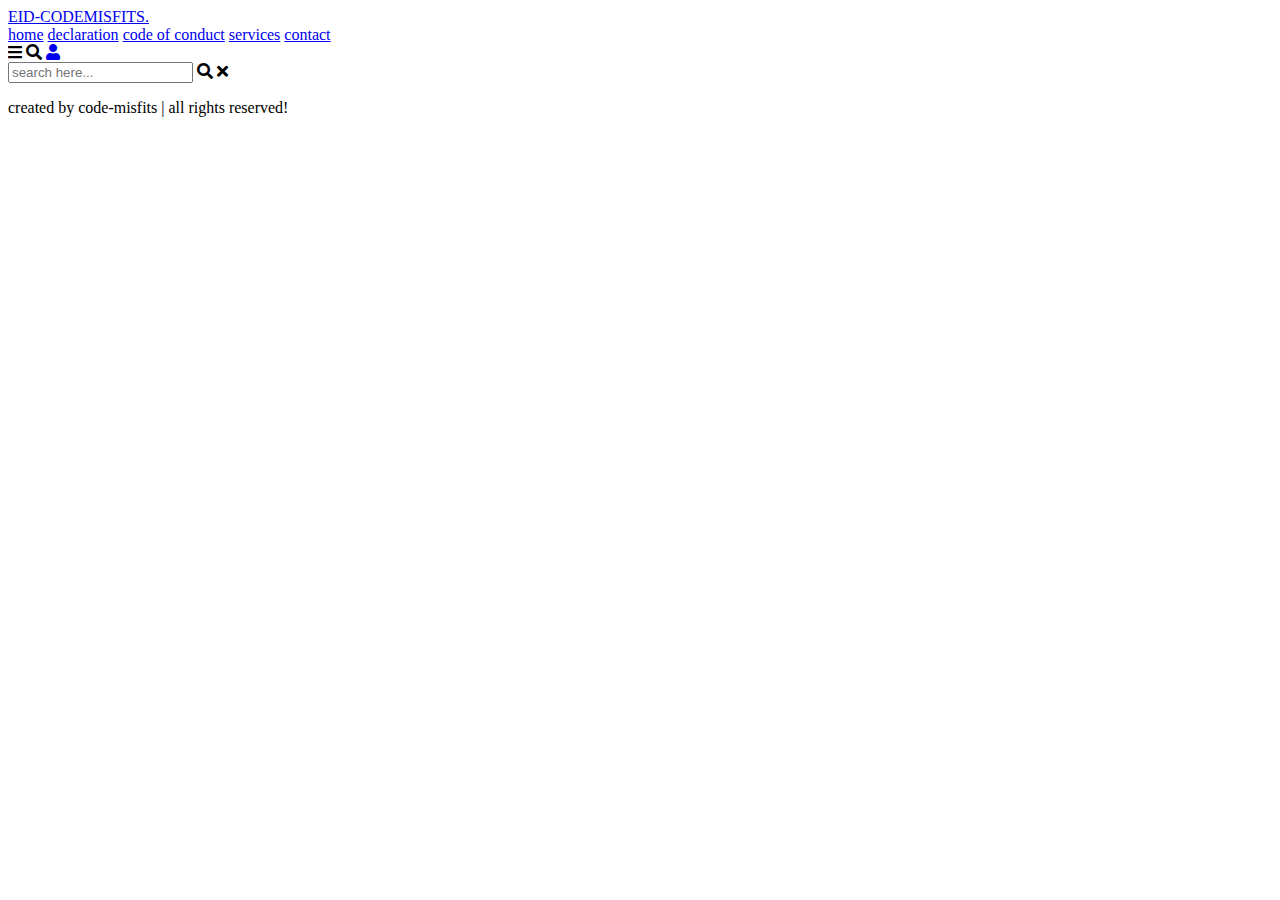
==== index.html @ 4e6d3fc7 "Add files via upload" ====
<!DOCTYPE html>
<html lang="en">
<head>
    <meta charset="UTF-8">
    <meta http-equiv="X-UA-Compatible" content="IE=edge">
    <meta name="viewport" content="width=device-width, initial-scale=1.0">
    <title>EID-CODEMISFITS</title>

    <link rel="stylesheet" href="https://unpkg.com/swiper/swiper-bundle.min.css" />

    <!-- font awesome cdn link  -->
    <link rel="stylesheet" href="https://cdnjs.cloudflare.com/ajax/libs/font-awesome/5.15.3/css/all.min.css">

    <!-- custom css file link  -->
    <link rel="stylesheet" href="css/style.css">

</head>
<body>
    
<!-- header section starts      -->

<header>

    <a href="#" class="logo"><i class=""></i>EID-CODEMISFITS.</a>

    <nav class="navbar">
        <a class="active" href="#home">home</a>
        <a href="#declaration">declaration</a>
        <a href="#code of conduct">code of conduct</a>
        <a href="#services">services</a>
        <a href="#contact">contact</a>
      
    </nav>

    <div class="icons">
        <i class="fas fa-bars" id="menu-bars"></i>
        <i class="fas fa-search" id="search-icon"></i>
        <a href="login.html" class="fas fa-user"></a>
      
    </div>

</header>

<!-- header section ends-->

<!-- search form  -->

<form action="" id="search-form">
    <input type="search" placeholder="search here..." name="" id="search-box">
    <label for="search-box" class="fas fa-search"></label>
    <i class="fas fa-times" id="close"></i>
</form>

<!-- footer section starts  -->
<section class="credit">

    <p> created by <span>code-misfits</span> | all rights reserved! </p>

   

</section>

<!-- footer section ends -->
























<script src="https://unpkg.com/swiper/swiper-bundle.min.js"></script>

<!-- custom js file link  -->
<script src="js/script.js"></script>

</body>
</html>
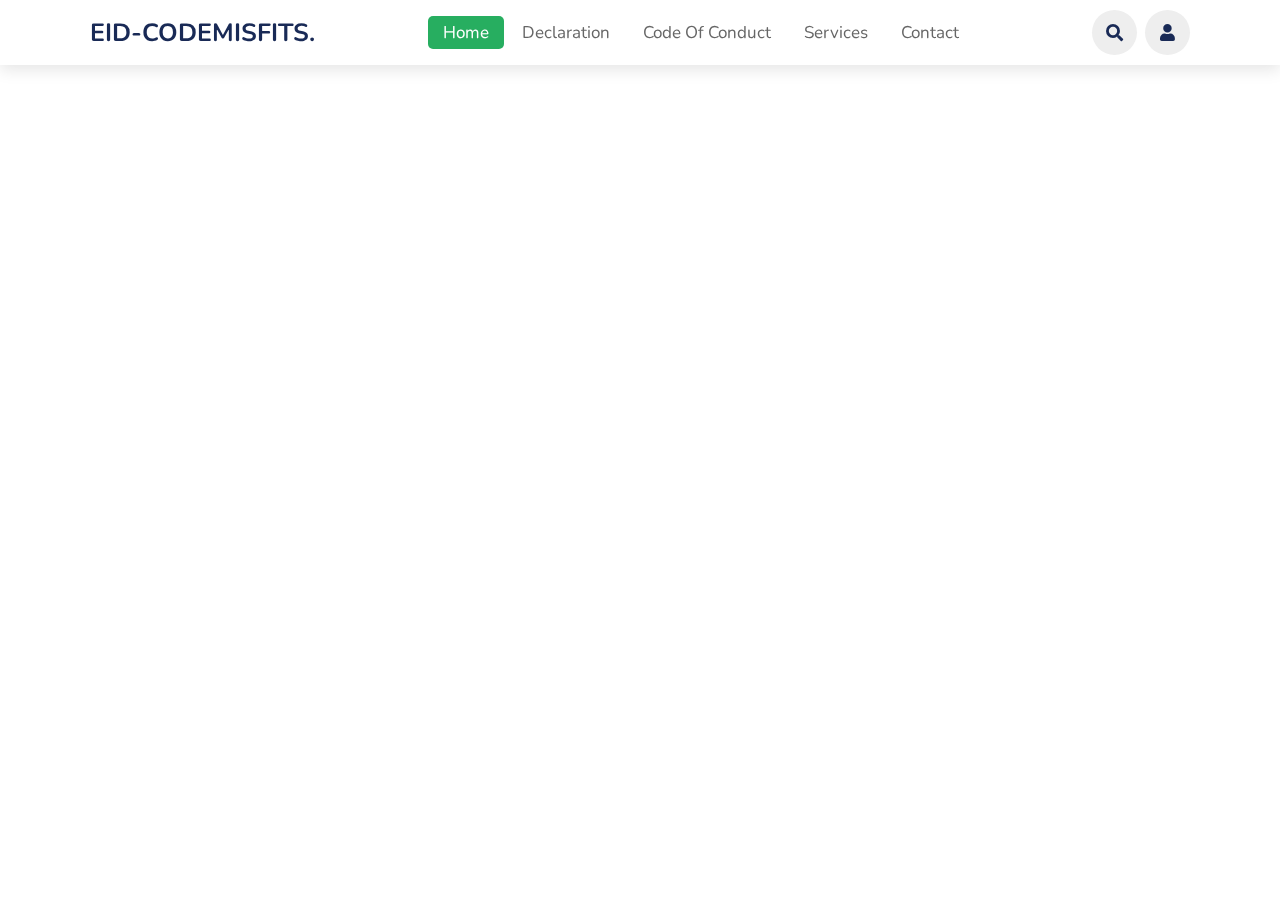
==== commit fc855fa2: "Update index.html" ====
--- a/index.html
+++ b/index.html
@@ -12,7 +12,7 @@
     <link rel="stylesheet" href="https://cdnjs.cloudflare.com/ajax/libs/font-awesome/5.15.3/css/all.min.css">
 
     <!-- custom css file link  -->
-    <link rel="stylesheet" href="css/style.css">
+    <link rel="stylesheet" href="style.css">
 
 </head>
 <body>
@@ -88,7 +88,7 @@
 <script src="https://unpkg.com/swiper/swiper-bundle.min.js"></script>
 
 <!-- custom js file link  -->
-<script src="js/script.js"></script>
+<script src="script.js"></script>
 
 </body>
-</html>+</html>
--- a/style.css
+++ b/style.css
@@ -0,0 +1,360 @@
+@import url('https://fonts.googleapis.com/css2?family=Nunito:wght@200;300;400;600;700&display=swap');
+
+:root{
+    --green:#27ae60;
+    --black:#192a56;
+    --light-color:#666;
+    --box-shadow:0 .5rem 1.5rem rgba(0,0,0,.1);
+}
+
+*{
+    font-family: 'Nunito', sans-serif;
+    margin:0; padding:0;
+    box-sizing: border-box;
+    text-decoration: none;
+    outline: none; border:none;
+    text-transform: capitalize;
+    transition: all .2s linear;
+}
+
+html{
+    font-size: 62.5%;
+    overflow-x: hidden;
+    scroll-padding-top: 5.5rem;
+    scroll-behavior: smooth;
+}
+
+section{
+    padding:2rem 9%;
+}
+
+section:nth-child(even){
+    background:#eee;
+}
+
+.sub-heading{
+    text-align: center;
+    color:var(--green);
+    font-size: 2rem;
+    padding-top: 1rem;
+}
+
+.heading{
+    text-align: center;
+    color:var(--black);
+    font-size: 3rem;
+    padding-bottom: 2rem;
+    text-transform: uppercase;
+}
+
+.btn{
+    margin-top: 1rem;
+    display: inline-block;
+    font-size: 1.7rem;
+    color:#fff;
+    background: var(--black);
+    border-radius: .5rem;
+    cursor: pointer;
+    padding:.8rem 3rem;
+}
+
+.btn:hover{
+    background: var(--green);
+    letter-spacing: .1rem;
+}
+
+header{
+    position: fixed;
+    top:0; left: 0; right:0;
+    background: #fff;
+    padding:1rem 7%;
+    display: flex;
+    align-items: center;
+    justify-content: space-between;
+    z-index: 1000;
+    box-shadow: var(--box-shadow);
+}
+
+header .logo{
+    color:var(--black);
+    font-size: 2.5rem;
+    font-weight: bolder;
+}
+
+header .logo i{
+    color:var(--green);
+}
+
+header .navbar a{
+    font-size: 1.7rem;
+    border-radius: .5rem;
+    padding:.5rem 1.5rem;
+    color:var(--light-color);
+}
+
+header .navbar a.active,
+header .navbar a:hover{
+    color:#fff;
+    background: var(--green);
+}
+
+header .icons i,
+header .icons a{
+    cursor: pointer;
+    margin-left: .5rem;
+    height:4.5rem;
+    line-height: 4.5rem;
+    width:4.5rem;
+    text-align: center;
+    font-size: 1.7rem;
+    color:var(--black);
+    border-radius: 50%;
+    background: #eee;
+}
+
+header .icons i:hover,
+header .icons a:hover{
+    color:#fff;
+    background: var(--green);
+    transform: rotate(360deg);
+}
+
+header .icons #menu-bars{
+    display: none;
+}
+
+#search-form{
+    position: fixed;
+    top:-110%; left:0; 
+    height:100%; width:100%;
+    z-index: 1004;
+    background:rgba(0,0,0,.8);
+    display: flex;
+    align-items: center;
+    justify-content: center;
+    padding:0 1rem;
+}
+
+#search-form.active{
+    top:0;
+}
+
+#search-form #search-box{
+    width:50rem;
+    border-bottom: .1rem solid #fff;
+    padding:1rem 0;
+    color:#fff;
+    font-size: 3rem;
+    text-transform: none;
+    background:none;
+}
+
+#search-form #search-box::placeholder{
+    color:#eee;
+}
+
+#search-form #search-box::-webkit-search-cancel-button{
+    -webkit-appearance: none;
+}
+
+#search-form label{
+    color:#fff;
+    cursor:pointer;
+    font-size: 3rem;
+}
+
+#search-form label:hover{
+    color:var(--green);
+}
+
+#search-form #close{
+    position: absolute;
+    color:#fff;
+    cursor: pointer;
+    top: 2rem; right:3rem;
+    font-size: 5rem;
+}
+
+
+.register form,
+.login form {
+  max-width: 40rem;
+  border-radius: .5rem;
+  padding: 2rem;
+  background: #fff;
+  -webkit-box-shadow: 0 0.5rem 1rem rgba(0, 0, 0, 0.2);
+          box-shadow: 0 0.5rem 1rem rgba(0, 0, 0, 0.2);
+  border: 0.2rem solid #333;
+  margin: 1rem auto;
+}
+
+.register form h3,
+.login form h3 {
+  font-size: 2.5rem;
+  padding-bottom: 1rem;
+  color: #333;
+  text-transform: uppercase;
+}
+
+.register form .box,
+.login form .box {
+  width: 100%;
+  padding: 1.2rem 1.4rem;
+  border-radius: .5rem;
+  border: 0.2rem solid #333;
+  font-size: 1.6rem;
+  color: #666;
+  text-transform: none;
+  margin: .7rem 0;
+}
+
+.register form .remember,
+.login form .remember {
+  display: -webkit-box;
+  display: -ms-flexbox;
+  display: flex;
+  -webkit-box-align: center;
+      -ms-flex-align: center;
+          align-items: center;
+  gap: .5rem;
+  padding-top: 1.5rem;
+  padding-bottom: 1rem;
+}
+
+.register form .remember label,
+.login form .remember label {
+  font-size: 1.5rem;
+  color: #666;
+  cursor: pointer;
+}
+
+.register form .btn,
+.login form .btn {
+  width: 100%;
+  text-align: center;
+}
+
+.register form .btn.link,
+.login form .btn.link {
+  background: #333;
+}
+
+.register form .btn.link:hover,
+.login form .btn.link:hover {
+  background: #0984e3;
+}
+
+.register form p,
+.login form p {
+  padding-top: 2rem;
+  font-size: 1.5rem;
+  color: #666;
+  text-align: center;
+  padding-bottom: 1rem;
+}
+
+
+
+.footer .credit{
+    text-align: center;
+    border-top: .1rem solid rgba(0,0,0,.1);
+    font-size: 2rem;
+    color:var(--black);
+    padding:.5rem;
+    padding-top: 1.5rem;
+    margin-top: 1.5rem;
+}
+
+.footer .credit span{
+    color:var(--green);
+}
+
+
+
+
+
+
+
+
+
+
+
+
+
+
+
+
+
+
+
+
+
+
+
+
+
+
+
+
+
+
+
+
+
+
+
+/* media queries  */
+
+@media (max-width:991px){
+
+    html{
+        font-size: 55%;
+    }
+    
+    header{
+        padding:1rem 2rem;
+    }
+
+    section{
+        padding:2rem;
+    }
+
+
+}
+
+@media (max-width:768px){
+
+    header .icons #menu-bars{
+        display: inline-block;
+    }
+
+    header .navbar{
+        position: absolute;
+        top:100%; left:0; right:0;
+        background:#fff;
+        border-top: .1rem solid rgba(0,0,0,.2);
+        border-bottom: .1rem solid rgba(0,0,0,.2);
+        padding:1rem;
+        clip-path: polygon(0 0, 100% 0, 100% 0, 0 0);
+    }
+
+    header .navbar.active{
+        clip-path: polygon(0 0, 100% 0, 100% 100%, 0% 100%);
+    }
+
+    header .navbar a{
+        display: block;
+        padding:1.5rem;
+        margin:1rem;
+        font-size: 2rem;
+        background:#eee;
+    }
+
+    #search-form #search-box{
+        width:90%;
+        margin:0 1rem;
+    }
+
+    
+}
+
